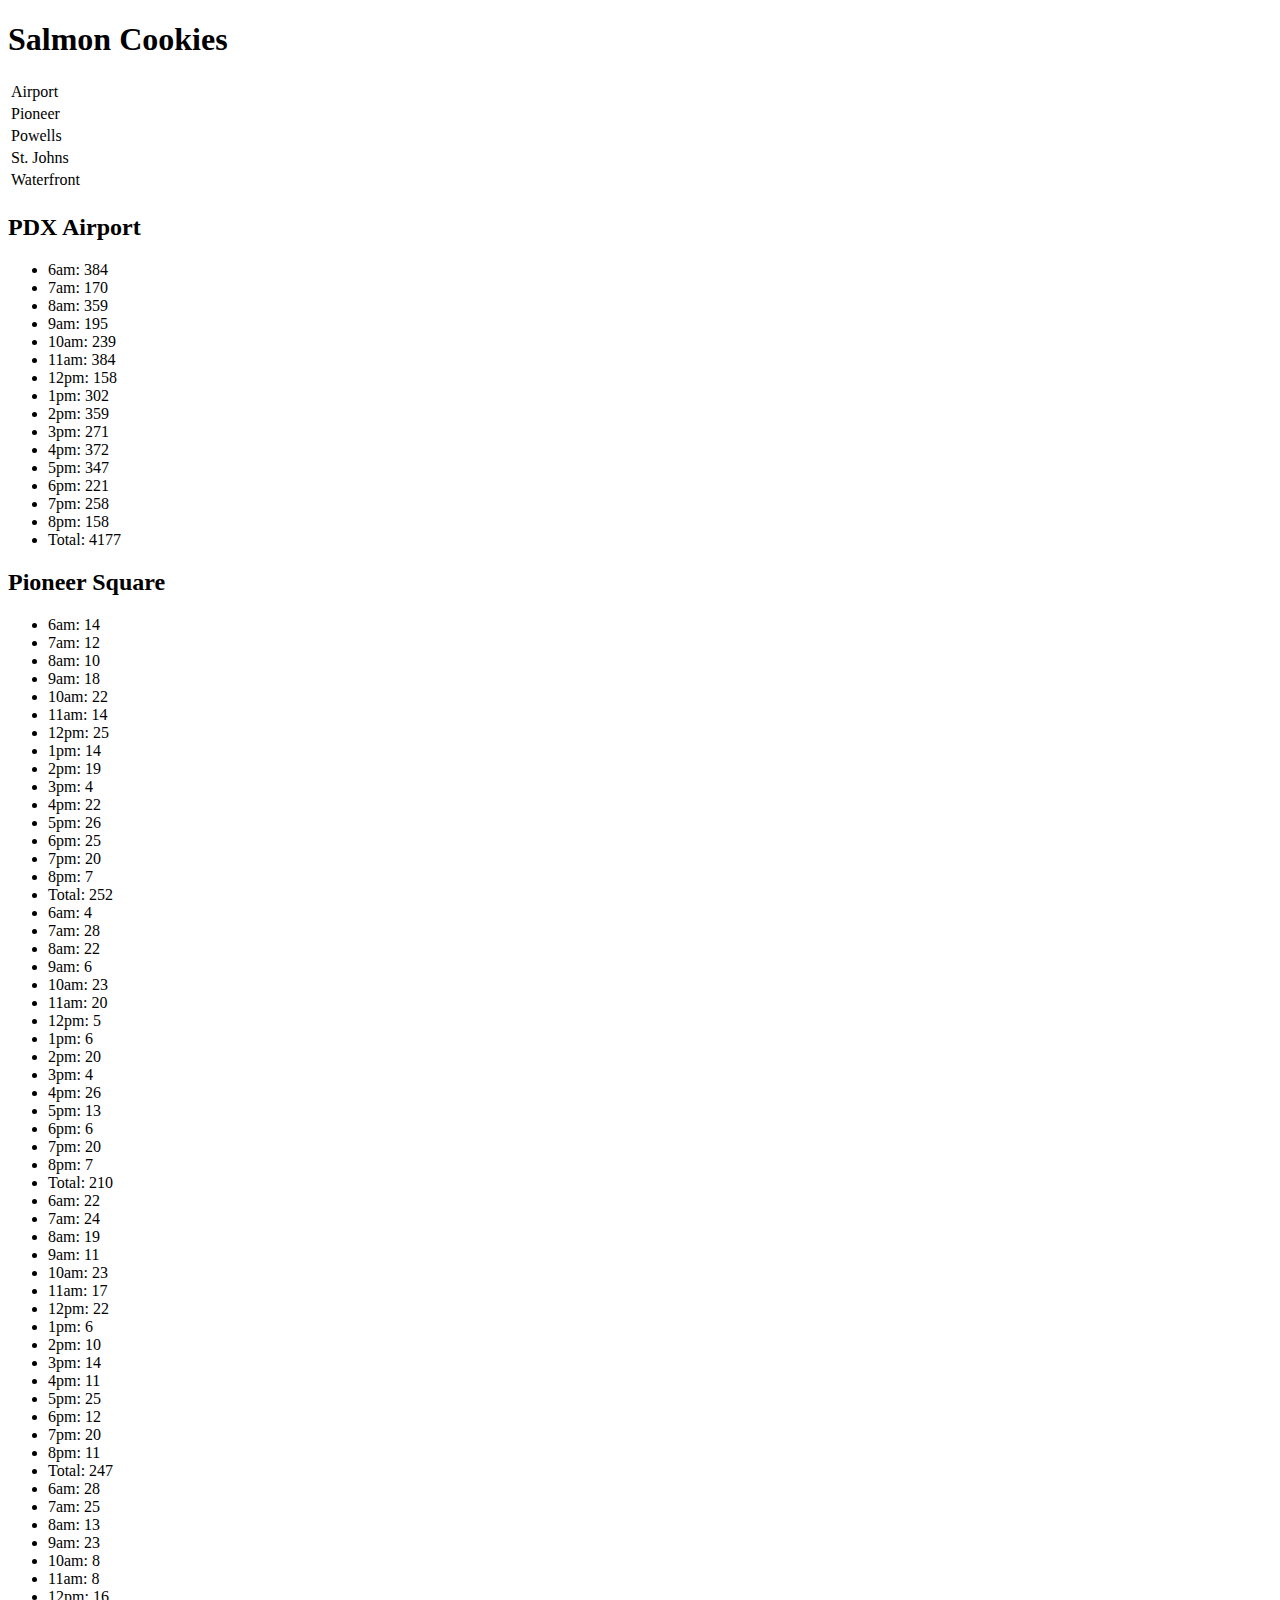
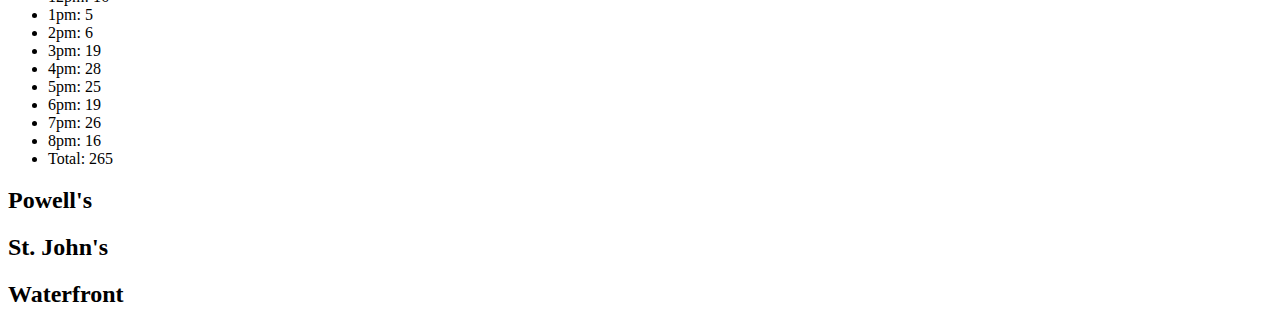
==== sales.html @ cdbcf946 "locations into their own rows" ====
<!DOCTYPE html>
    <html>
        <head>
            <title>Salmon Cookies</title>
            <style src="style.css"></style>
        </head>
        <body>
            <h1>Salmon Cookies</h1>
            <section id="cookies-table">
                <table>
                    <thead>
                    </thead>
                    <tbody>
                    </tbody>
                    <tfoot>
                        <tr></tr>
                    </tfoot>
                </table>
            </section>
            <h2>PDX Airport</h2>
                <ul id="airport-cookies">
                </ul>
            <h2>Pioneer Square</h2>
                <ul id="pioneer-cookies">
                </ul>
            <h2>Powell's</h2>
                <ul id="powells-cookies">
                </ul>
            <h2>St. John's</h2>
                <ul id="st-johns-cookies">
                </ul>
            <h2>Waterfront</h2>
                <ul id="waterfront-cookies">
                </ul>
            <script src="app.js"></script>
        </body>
    </html>
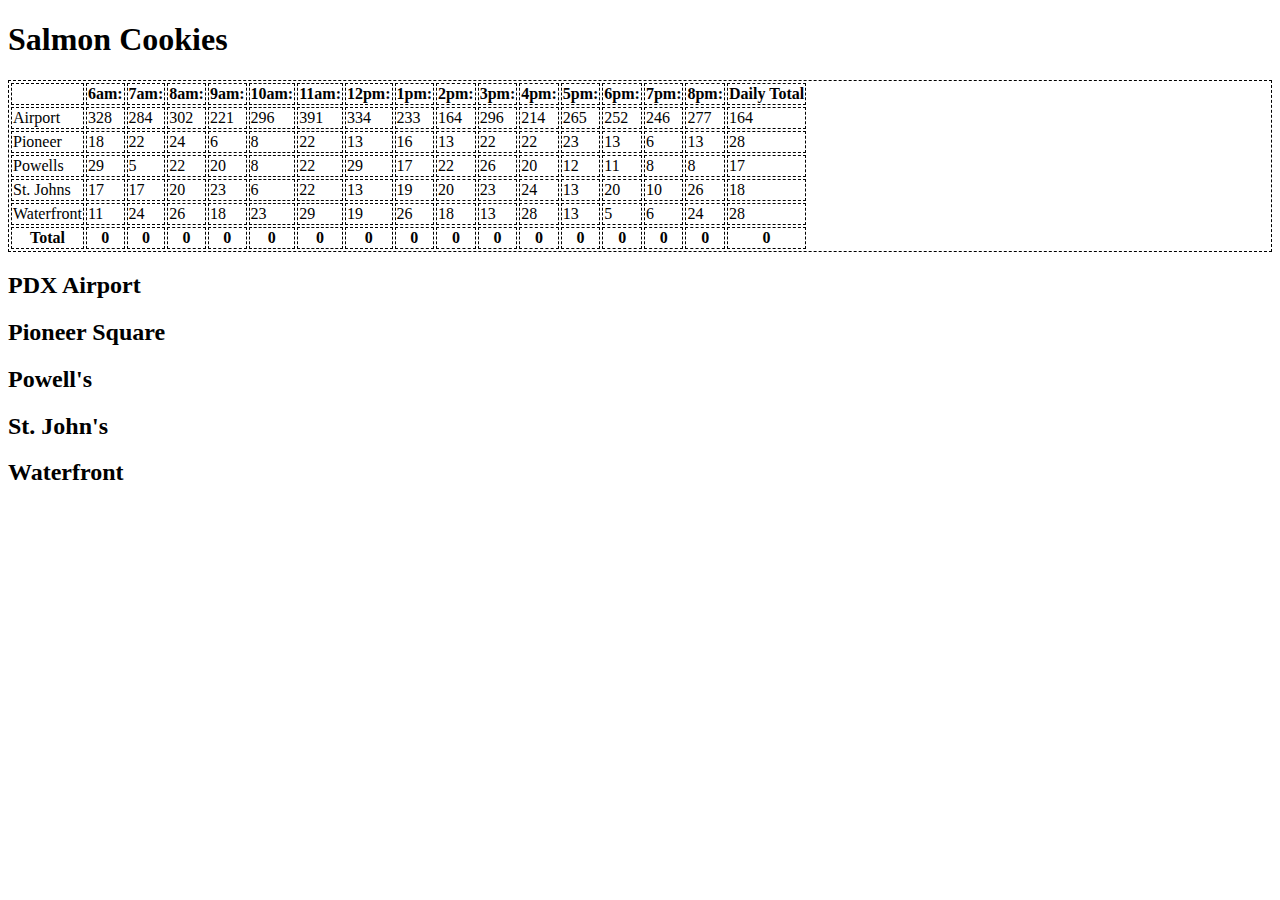
==== commit 6900f55f: "have all numbers populating table" ====
--- a/sales.html
+++ b/sales.html
@@ -2,7 +2,7 @@
     <html>
         <head>
             <title>Salmon Cookies</title>
-            <style src="style.css"></style>
+            <link rel="stylesheet" href="style.css"></link>
         </head>
         <body>
             <h1>Salmon Cookies</h1>
@@ -13,7 +13,6 @@
                     <tbody>
                     </tbody>
                     <tfoot>
-                        <tr></tr>
                     </tfoot>
                 </table>
             </section>
--- a/style.css
+++ b/style.css
@@ -0,0 +1,15 @@
+#cookies-table {
+    border: dashed 1px black
+}
+
+td {
+    border: dashed 1px black
+}
+
+th {
+    border: dashed 1px black
+}
+
+tr {
+    border: dashed 1px black
+}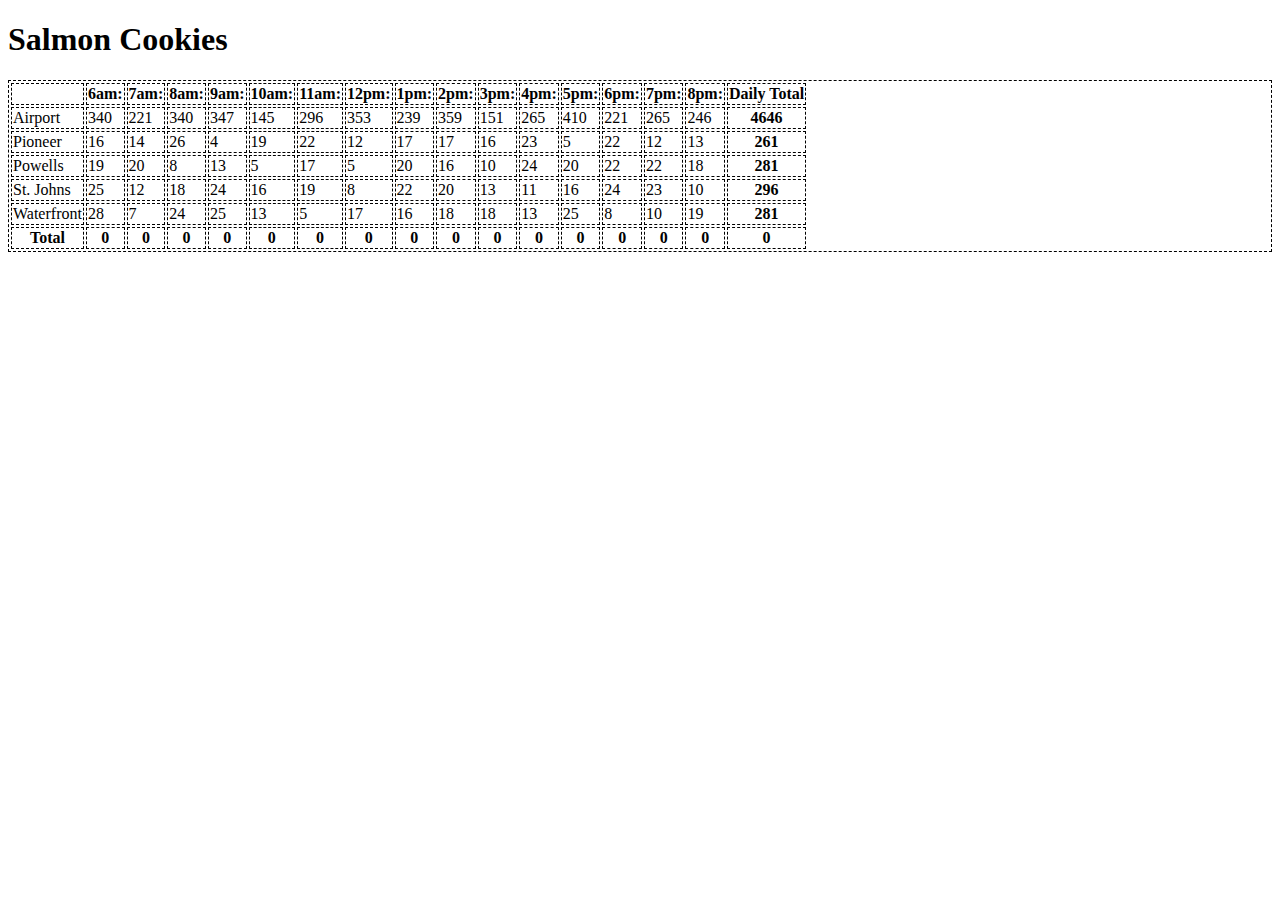
==== commit fc876c54: "cleaned up code" ====
--- a/sales.html
+++ b/sales.html
@@ -16,21 +16,6 @@
                     </tfoot>
                 </table>
             </section>
-            <h2>PDX Airport</h2>
-                <ul id="airport-cookies">
-                </ul>
-            <h2>Pioneer Square</h2>
-                <ul id="pioneer-cookies">
-                </ul>
-            <h2>Powell's</h2>
-                <ul id="powells-cookies">
-                </ul>
-            <h2>St. John's</h2>
-                <ul id="st-johns-cookies">
-                </ul>
-            <h2>Waterfront</h2>
-                <ul id="waterfront-cookies">
-                </ul>
             <script src="app.js"></script>
         </body>
     </html>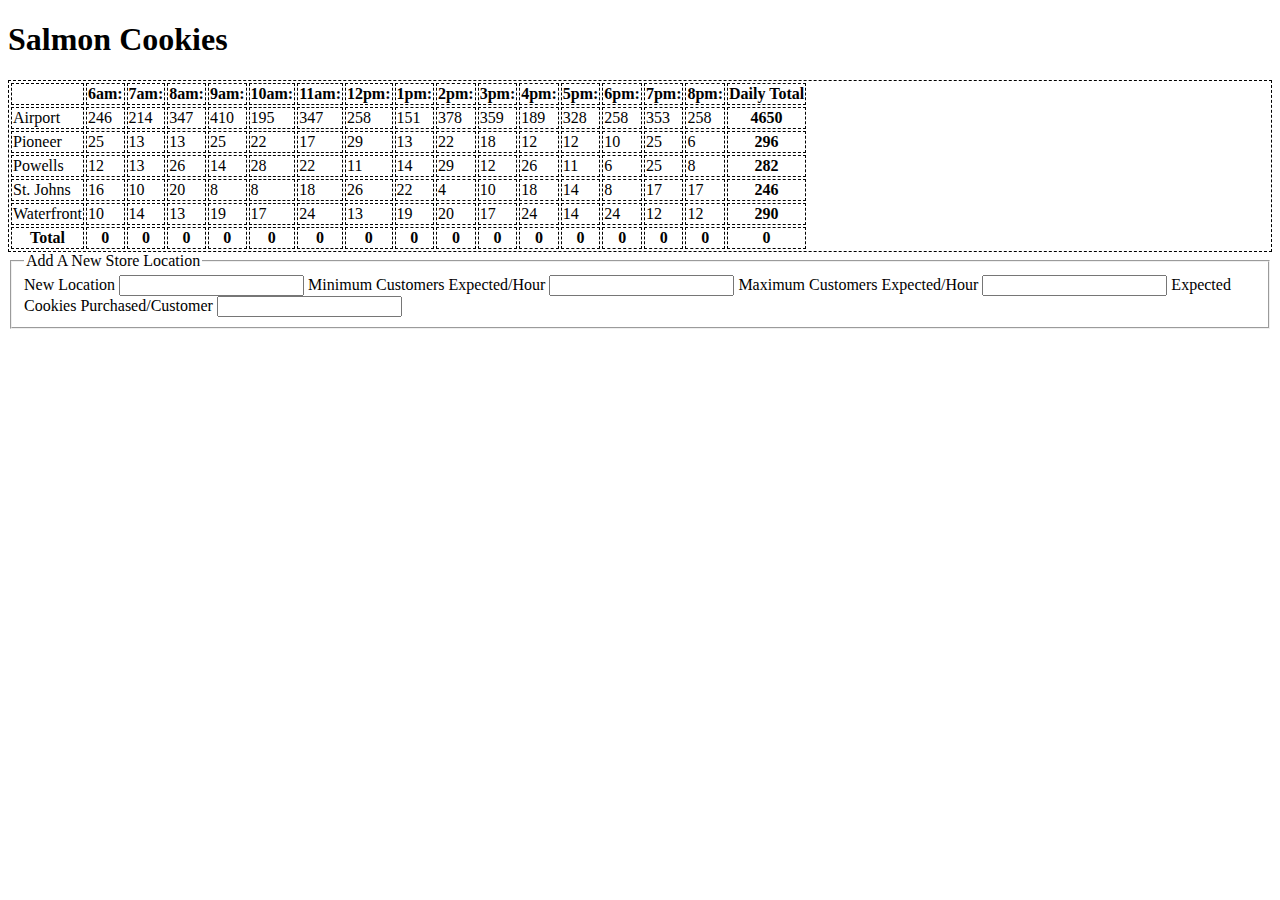
==== commit b0802a14: "finished building form" ====
--- a/sales.html
+++ b/sales.html
@@ -16,6 +16,24 @@
                     </tfoot>
                 </table>
             </section>
+            <form>
+                <fieldset>
+                    <legend>Add A New Store Location</legend>
+
+                    <label for="new-store">New Location</label>
+                    <input type="text" id="new-store" name="new-store" required>
+
+                    <label for="min-customers">Minimum Customers Expected/Hour</label>
+                    <input type="number" id="min-customers" name="min-customers" required>
+
+                    <label for="max-customers">Maximum Customers Expected/Hour</label>
+                    <input type="number" id="max-customers" name="max-customers" required>
+
+                    <label for="cookies-per">Expected Cookies Purchased/Customer</label>
+                    <input type="number" id="cookies-per" name="cookies-per" required>
+                    
+                </fieldset>
+            </form>
             <script src="app.js"></script>
         </body>
     </html>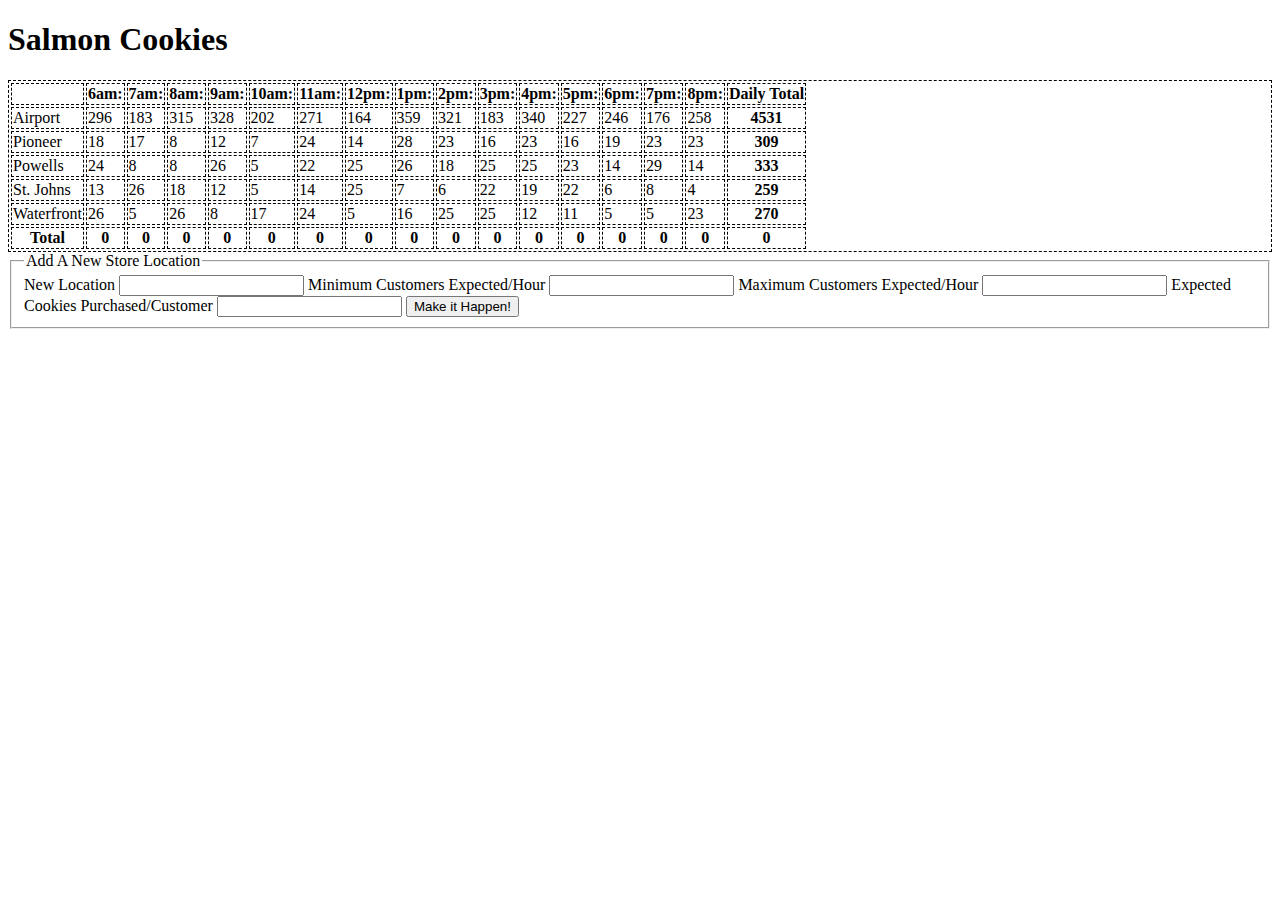
==== commit bc6281db: "added submit button" ====
--- a/sales.html
+++ b/sales.html
@@ -31,7 +31,8 @@
 
                     <label for="cookies-per">Expected Cookies Purchased/Customer</label>
                     <input type="number" id="cookies-per" name="cookies-per" required>
-                    
+
+                    <button type="submit">Make it Happen!</button>
                 </fieldset>
             </form>
             <script src="app.js"></script>
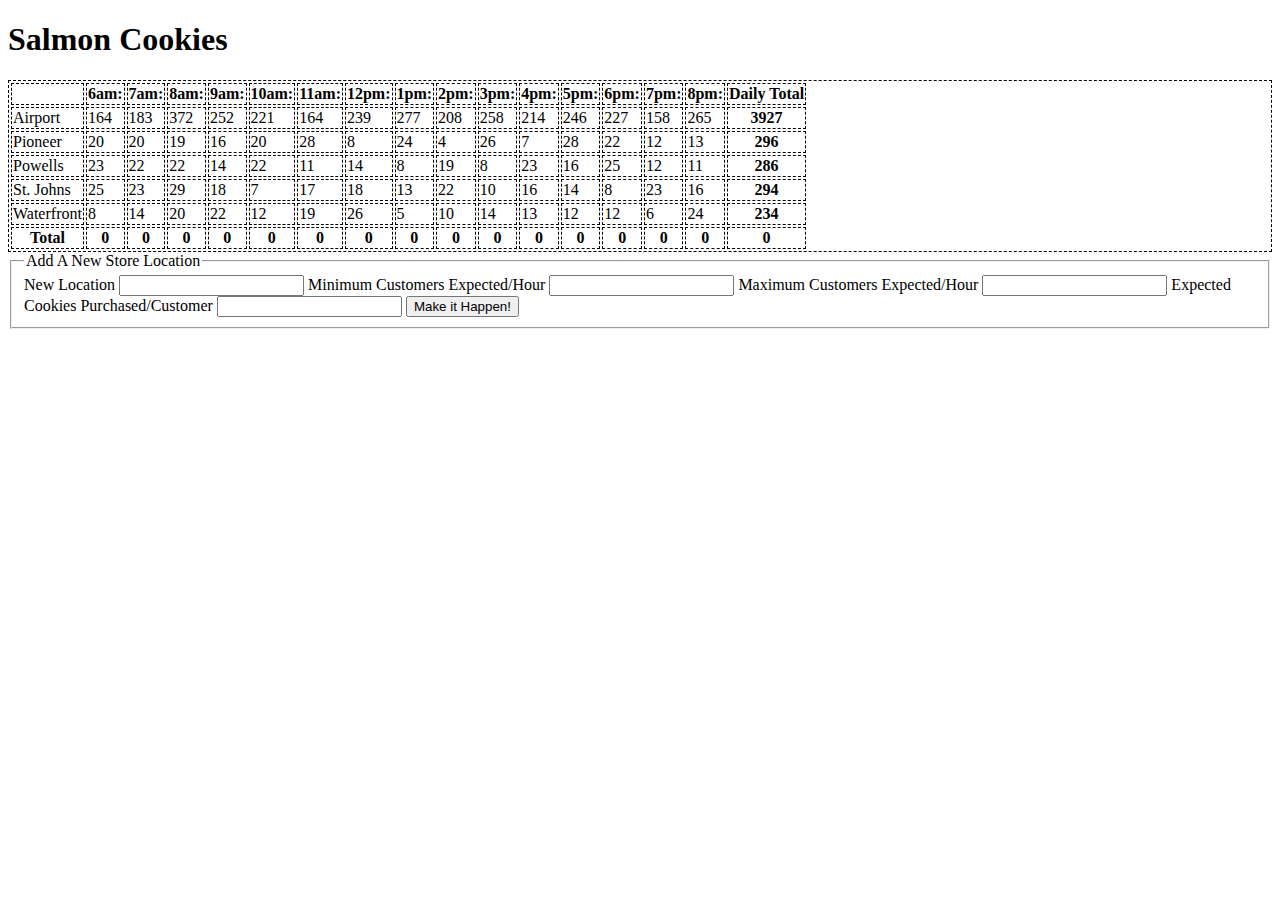
==== commit 56011617: "finshed event handler with form info" ====
--- a/sales.html
+++ b/sales.html
@@ -21,16 +21,16 @@
                     <legend>Add A New Store Location</legend>
 
                     <label for="new-store">New Location</label>
-                    <input type="text" id="new-store" name="new-store" required>
+                    <input type="text" id="new-store" name="newStore" required>
 
                     <label for="min-customers">Minimum Customers Expected/Hour</label>
-                    <input type="number" id="min-customers" name="min-customers" required>
+                    <input type="number" id="min-customers" name="minCustomers" required>
 
                     <label for="max-customers">Maximum Customers Expected/Hour</label>
-                    <input type="number" id="max-customers" name="max-customers" required>
+                    <input type="number" id="max-customers" name="maxCustomers" required>
 
                     <label for="cookies-per">Expected Cookies Purchased/Customer</label>
-                    <input type="number" id="cookies-per" name="cookies-per" required>
+                    <input type="number" step="0.1" id="cookies-per" name="cookiesPer" required>
 
                     <button type="submit">Make it Happen!</button>
                 </fieldset>
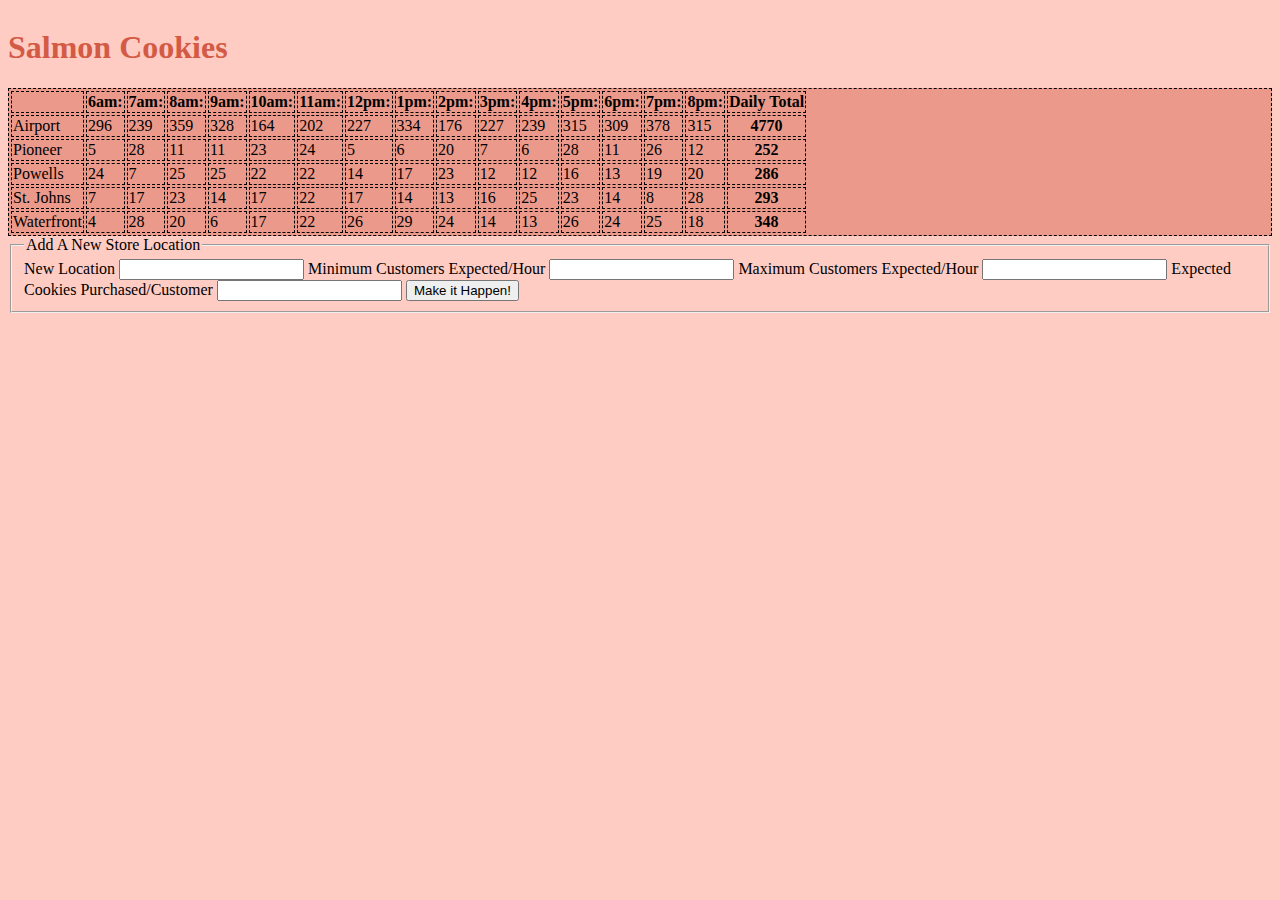
==== commit afea3efc: "done with basic css for front facing page" ====
--- a/sales.html
+++ b/sales.html
@@ -1,7 +1,9 @@
 <!DOCTYPE html>
     <html>
         <head>
-            <title>Salmon Cookies</title>
+            <title>Sales of Cookies</title>
+            <link href="https://fonts.googleapis.com/css?family=Patua+One|Permanent+Marker|Roboto+Slab" rel="stylesheet">
+            <link rel ="stylesheet" href ="style.css"></link>
             <link rel="stylesheet" href="style.css"></link>
         </head>
         <body>
--- a/style.css
+++ b/style.css
@@ -1,5 +1,12 @@
+/* font-family: 'Permanent Marker', cursive;
+font-family: 'Patua One', cursive;
+font-family: 'Roboto Slab', serif; */
+
 #cookies-table {
-    border: dashed 1px black
+    align-content: center;
+    border: dashed 1px black;
+    margin: auto;
+    background-color: rgba(211, 90, 69, 0.452)
 }
 
 td {
@@ -12,4 +19,101 @@
 
 tr {
     border: dashed 1px black
+}
+
+html, body {
+    overflow-x: hidden;
+    background: rgb(255, 204, 195);
+}
+
+h1, h2 {
+    font-family: 'Permanent Marker', cursive;
+    color: rgb(211, 90, 69)
+}
+
+#title-header {
+    text-align: center;
+    margin-top: 50px;
+    margin-bottom: 50px;
+    font-size: 110px
+}
+
+nav {
+    align-content: center;
+    margin: auto
+}
+
+nav ul {
+    text-align: center;
+    padding-left: 0px;
+    font-family: 'Roboto Slab', serif;
+    padding: 10px 30px 10px 30px;
+    border-radius: 10px;
+}
+
+nav li {
+    display: inline;
+    padding: 10px 60px 10px 60px;
+    background-color: rgba(211, 90, 69, 0.452);
+    margin-left: 10px;
+    margin-right: 10px;
+    border-radius: 5px
+
+}
+
+#intro {
+    width: 700px;
+    height: 500px;
+    margin-top: 100px;
+    margin-left: -50px;
+    background-color: rgba(211, 90, 69, 0.452);
+    border-top-right-radius: 15px;
+    border-bottom-right-radius: 15px
+}
+
+h2 {
+    margin-left: 75px;
+    margin-top: 20px;
+    font-size: 50px
+}
+
+#about {
+    float: right;
+    border-top-left-radius: 15px;
+    border-bottom-left-radius: 15px;
+    width: 700px;
+    height: 500px;
+    margin-top: 50px;
+    margin-right: -100px;
+    background-color: rgba(255, 255, 255, 0.521)
+}
+
+#about h2 {
+    margin-right: 130px;
+    text-align: right;
+}
+
+#locations {
+    width: 700px;
+    height: 500px;
+    margin-top: 600px;
+    margin-left: -50px;
+    background-color: rgba(211, 90, 69, 0.452);
+    border-top-right-radius: 15px;
+    border-bottom-right-radius: 15px
+}
+
+#contact {
+    float: right;
+    border-radius: 15px;
+    width: 700px;
+    height: 500px;
+    margin-top: 50px;
+    margin-right: -50px;
+    background-color: rgba(255, 255, 255, 0.521)
+}
+
+#contact h2 {
+    text-align: right;
+    margin-right: 80px
 }--- a/style.css
+++ b/style.css
@@ -1,5 +1,12 @@
+/* font-family: 'Permanent Marker', cursive;
+font-family: 'Patua One', cursive;
+font-family: 'Roboto Slab', serif; */
+
 #cookies-table {
-    border: dashed 1px black
+    align-content: center;
+    border: dashed 1px black;
+    margin: auto;
+    background-color: rgba(211, 90, 69, 0.452)
 }
 
 td {
@@ -12,4 +19,101 @@
 
 tr {
     border: dashed 1px black
+}
+
+html, body {
+    overflow-x: hidden;
+    background: rgb(255, 204, 195);
+}
+
+h1, h2 {
+    font-family: 'Permanent Marker', cursive;
+    color: rgb(211, 90, 69)
+}
+
+#title-header {
+    text-align: center;
+    margin-top: 50px;
+    margin-bottom: 50px;
+    font-size: 110px
+}
+
+nav {
+    align-content: center;
+    margin: auto
+}
+
+nav ul {
+    text-align: center;
+    padding-left: 0px;
+    font-family: 'Roboto Slab', serif;
+    padding: 10px 30px 10px 30px;
+    border-radius: 10px;
+}
+
+nav li {
+    display: inline;
+    padding: 10px 60px 10px 60px;
+    background-color: rgba(211, 90, 69, 0.452);
+    margin-left: 10px;
+    margin-right: 10px;
+    border-radius: 5px
+
+}
+
+#intro {
+    width: 700px;
+    height: 500px;
+    margin-top: 100px;
+    margin-left: -50px;
+    background-color: rgba(211, 90, 69, 0.452);
+    border-top-right-radius: 15px;
+    border-bottom-right-radius: 15px
+}
+
+h2 {
+    margin-left: 75px;
+    margin-top: 20px;
+    font-size: 50px
+}
+
+#about {
+    float: right;
+    border-top-left-radius: 15px;
+    border-bottom-left-radius: 15px;
+    width: 700px;
+    height: 500px;
+    margin-top: 50px;
+    margin-right: -100px;
+    background-color: rgba(255, 255, 255, 0.521)
+}
+
+#about h2 {
+    margin-right: 130px;
+    text-align: right;
+}
+
+#locations {
+    width: 700px;
+    height: 500px;
+    margin-top: 600px;
+    margin-left: -50px;
+    background-color: rgba(211, 90, 69, 0.452);
+    border-top-right-radius: 15px;
+    border-bottom-right-radius: 15px
+}
+
+#contact {
+    float: right;
+    border-radius: 15px;
+    width: 700px;
+    height: 500px;
+    margin-top: 50px;
+    margin-right: -50px;
+    background-color: rgba(255, 255, 255, 0.521)
+}
+
+#contact h2 {
+    text-align: right;
+    margin-right: 80px
 }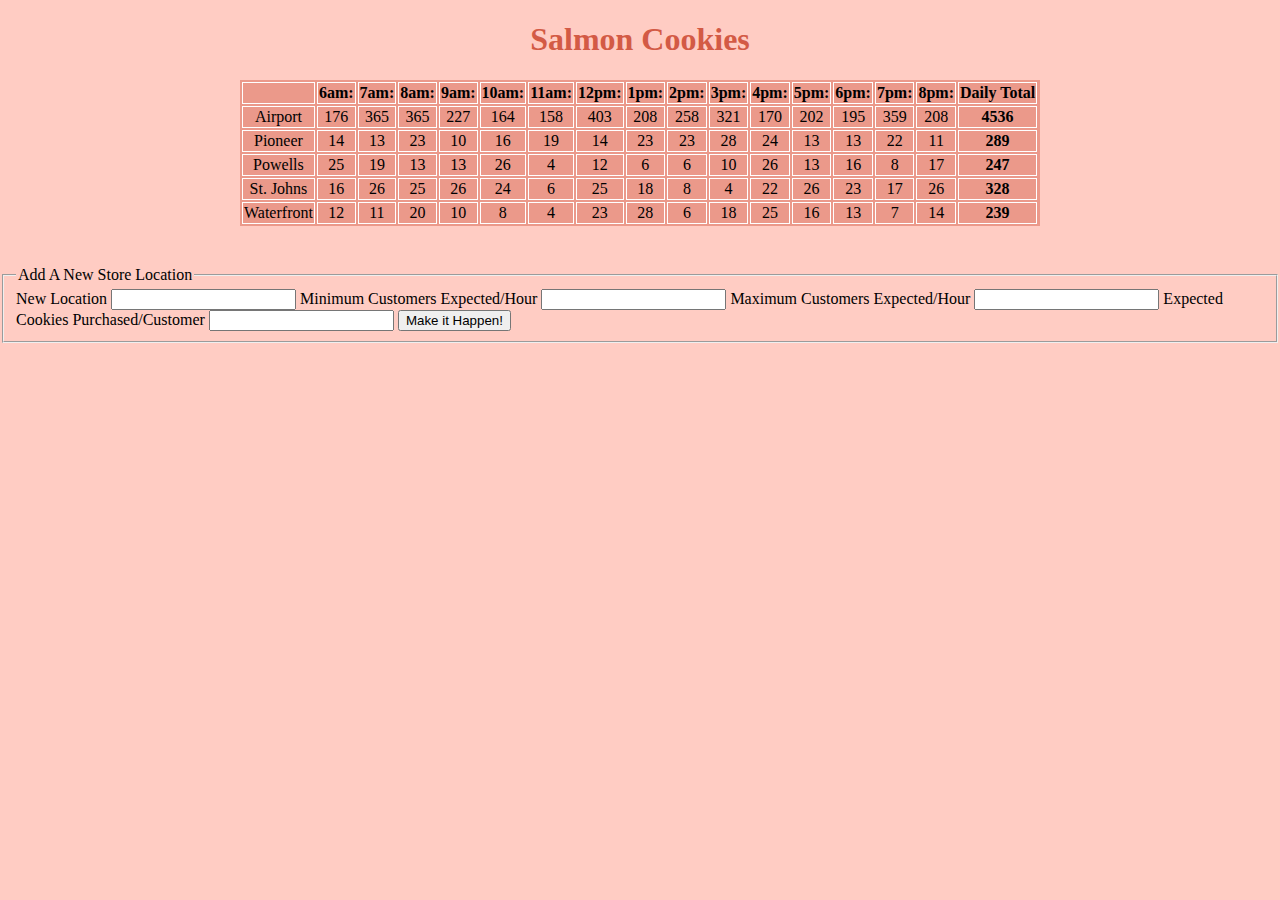
==== commit 5689dc49: "added styling to sales page" ====
--- a/sales.html
+++ b/sales.html
@@ -7,7 +7,7 @@
             <link rel="stylesheet" href="style.css"></link>
         </head>
         <body>
-            <h1>Salmon Cookies</h1>
+            <h1 id="store-header">Salmon Cookies</h1>
             <section id="cookies-table">
                 <table>
                     <thead>
--- a/style.css
+++ b/style.css
@@ -2,28 +2,44 @@
 font-family: 'Patua One', cursive;
 font-family: 'Roboto Slab', serif; */
 
+#store-header {
+    text-align: center
+}
+
+form fieldset {
+    margin-top: 40px;
+    align-content: center;
+    width: 800 px
+
+}
+
 #cookies-table {
+    width: 800px;
     align-content: center;
-    border: dashed 1px black;
     margin: auto;
-    background-color: rgba(211, 90, 69, 0.452)
+    background-color: rgba(211, 90, 69, 0.452);
+    text-align: center
 }
 
 td {
-    border: dashed 1px black
+    border: solid 1px white
 }
 
 th {
-    border: dashed 1px black
+    border: solid 1px white
 }
 
 tr {
-    border: dashed 1px black
+    border: solid 1px white
 }
 
 html, body {
     overflow-x: hidden;
     background: rgb(255, 204, 195);
+}
+
+body {
+    margin: 0
 }
 
 h1, h2 {
@@ -61,9 +77,14 @@
 
 }
 
+a {
+    color: rgb(0, 0, 0);
+    text-decoration: none;
+}
+
 #intro {
-    width: 700px;
-    height: 500px;
+    width: 850px;
+    height: 400px;
     margin-top: 100px;
     margin-left: -50px;
     background-color: rgba(211, 90, 69, 0.452);
@@ -71,10 +92,26 @@
     border-bottom-right-radius: 15px
 }
 
+#intro p {
+    margin-left: 75px;
+    margin-right: 50px;
+    margin-top: 75px;
+    font-size: 20px;
+    font-family: 'Patua One', cursive;
+    color: rgb(255, 242, 240)
+}
+
 h2 {
     margin-left: 75px;
-    margin-top: 20px;
+    margin-top: 50px;
     font-size: 50px
+
+}
+
+#salmon {
+    margin-left: 1200px;
+    margin-top: -250px;
+    border-radius: 40px
 }
 
 #about {
@@ -84,18 +121,33 @@
     width: 700px;
     height: 500px;
     margin-top: 50px;
-    margin-right: -100px;
+    margin-right: -50px;
     background-color: rgba(255, 255, 255, 0.521)
 }
 
 #about h2 {
-    margin-right: 130px;
+    margin-right: 100px;
     text-align: right;
 }
 
+#about p {
+    margin-left: 75px;
+    margin-right: 100px;
+    margin-top: 50px;
+    font-size: 20px;
+    font-family: 'Patua One', cursive
+}
+
+#family-pic {
+    width: 500px;
+    margin-top: 230px;
+    margin-left: 150px;
+    border-radius: 15px
+}
+
 #locations {
-    width: 700px;
-    height: 500px;
+    width: 1200px;
+    height: 1600px;
     margin-top: 600px;
     margin-left: -50px;
     background-color: rgba(211, 90, 69, 0.452);
@@ -103,11 +155,24 @@
     border-bottom-right-radius: 15px
 }
 
+#locations ul {
+    list-style-image: url(https://raw.githubusercontent.com/alchemy-bootcamp-one-winter-2018/lectures/master/class-09-css_wireframe_part_1/lab/assets/salmon.png);
+    margin-left: 150px
+}
+
+#locations li {
+    font-family: 'Patua One', cursive;
+    margin-left: 100px;
+    font-size: 40px;
+    line-height: 30px;
+    color: rgb(255, 242, 240)
+}
+
 #contact {
     float: right;
     border-radius: 15px;
     width: 700px;
-    height: 500px;
+    height: 300px;
     margin-top: 50px;
     margin-right: -50px;
     background-color: rgba(255, 255, 255, 0.521)
@@ -115,5 +180,13 @@
 
 #contact h2 {
     text-align: right;
-    margin-right: 80px
-}+    margin-right: 100px
+}
+
+#contact p {
+    text-align: right;
+    margin-right: 100px;
+    margin-top: 50px;
+    font-family: 'Roboto Slab', serif;
+    font-size: 20px
+}
--- a/style.css
+++ b/style.css
@@ -2,28 +2,44 @@
 font-family: 'Patua One', cursive;
 font-family: 'Roboto Slab', serif; */
 
+#store-header {
+    text-align: center
+}
+
+form fieldset {
+    margin-top: 40px;
+    align-content: center;
+    width: 800 px
+
+}
+
 #cookies-table {
+    width: 800px;
     align-content: center;
-    border: dashed 1px black;
     margin: auto;
-    background-color: rgba(211, 90, 69, 0.452)
+    background-color: rgba(211, 90, 69, 0.452);
+    text-align: center
 }
 
 td {
-    border: dashed 1px black
+    border: solid 1px white
 }
 
 th {
-    border: dashed 1px black
+    border: solid 1px white
 }
 
 tr {
-    border: dashed 1px black
+    border: solid 1px white
 }
 
 html, body {
     overflow-x: hidden;
     background: rgb(255, 204, 195);
+}
+
+body {
+    margin: 0
 }
 
 h1, h2 {
@@ -61,9 +77,14 @@
 
 }
 
+a {
+    color: rgb(0, 0, 0);
+    text-decoration: none;
+}
+
 #intro {
-    width: 700px;
-    height: 500px;
+    width: 850px;
+    height: 400px;
     margin-top: 100px;
     margin-left: -50px;
     background-color: rgba(211, 90, 69, 0.452);
@@ -71,10 +92,26 @@
     border-bottom-right-radius: 15px
 }
 
+#intro p {
+    margin-left: 75px;
+    margin-right: 50px;
+    margin-top: 75px;
+    font-size: 20px;
+    font-family: 'Patua One', cursive;
+    color: rgb(255, 242, 240)
+}
+
 h2 {
     margin-left: 75px;
-    margin-top: 20px;
+    margin-top: 50px;
     font-size: 50px
+
+}
+
+#salmon {
+    margin-left: 1200px;
+    margin-top: -250px;
+    border-radius: 40px
 }
 
 #about {
@@ -84,18 +121,33 @@
     width: 700px;
     height: 500px;
     margin-top: 50px;
-    margin-right: -100px;
+    margin-right: -50px;
     background-color: rgba(255, 255, 255, 0.521)
 }
 
 #about h2 {
-    margin-right: 130px;
+    margin-right: 100px;
     text-align: right;
 }
 
+#about p {
+    margin-left: 75px;
+    margin-right: 100px;
+    margin-top: 50px;
+    font-size: 20px;
+    font-family: 'Patua One', cursive
+}
+
+#family-pic {
+    width: 500px;
+    margin-top: 230px;
+    margin-left: 150px;
+    border-radius: 15px
+}
+
 #locations {
-    width: 700px;
-    height: 500px;
+    width: 1200px;
+    height: 1600px;
     margin-top: 600px;
     margin-left: -50px;
     background-color: rgba(211, 90, 69, 0.452);
@@ -103,11 +155,24 @@
     border-bottom-right-radius: 15px
 }
 
+#locations ul {
+    list-style-image: url(https://raw.githubusercontent.com/alchemy-bootcamp-one-winter-2018/lectures/master/class-09-css_wireframe_part_1/lab/assets/salmon.png);
+    margin-left: 150px
+}
+
+#locations li {
+    font-family: 'Patua One', cursive;
+    margin-left: 100px;
+    font-size: 40px;
+    line-height: 30px;
+    color: rgb(255, 242, 240)
+}
+
 #contact {
     float: right;
     border-radius: 15px;
     width: 700px;
-    height: 500px;
+    height: 300px;
     margin-top: 50px;
     margin-right: -50px;
     background-color: rgba(255, 255, 255, 0.521)
@@ -115,5 +180,13 @@
 
 #contact h2 {
     text-align: right;
-    margin-right: 80px
-}+    margin-right: 100px
+}
+
+#contact p {
+    text-align: right;
+    margin-right: 100px;
+    margin-top: 50px;
+    font-family: 'Roboto Slab', serif;
+    font-size: 20px
+}
